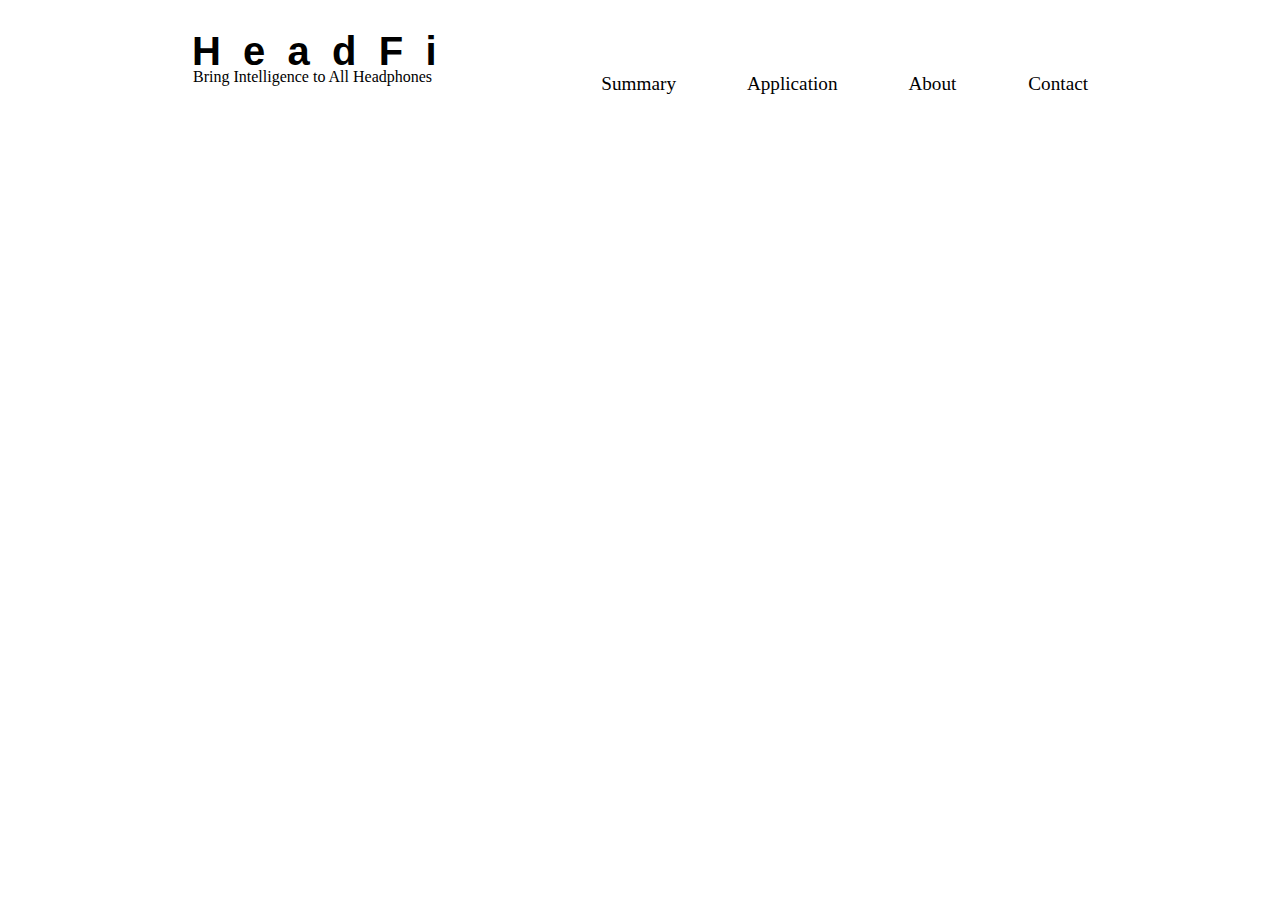
==== about.html @ 8ed9fe9e "1" ====
<!doctype html>
<html lang="en">
  <head>  


<!-- ------- normal start --------- -->

    <!-- Required meta tags -->
    <meta charset="utf-8">
    <meta http-equiv="X-UA-Compatible" content="IE=edge">
    <!-- <meta name="viewport" content="width=device-width, initial-scale=1, shrink-to-fit=yes"> -->
    <meta name="viewport" content="width=device-width, initial-scale=1, minimum-scale=1"/>
    <meta name="description" content="HeadFi" />
    <meta name="author" content="Xiaoran Fan">

    <!-- fonts style -->
    <!-- <link rel="stylesheet" type="text/css" href="//fonts.googleapis.com/css?family=Open+Sans:400,bold,900,600">     -->

    <!-- Bootstrap CSS -->
    <link rel="stylesheet" href="https://stackpath.bootstrapcdn.com/bootstrap/4.3.1/css/bootstrap.min.css" integrity="sha384-ggOyR0iXCbMQv3Xipma34MD+dH/1fQ784/j6cY/iJTQUOhcWr7x9JvoRxT2MZw1T" crossorigin="anonymous">

    <!-- Custom styles for this template -->
    <link href="style.css" rel="stylesheet">  
    <!-- <link href="bootstrap3_player.css" rel="stylesheet"> -->

	<script type="text/javascript" src="http://latex.codecogs.com/latexit.js"></script>

    <link rel="icon" href="img/tao_icon.png">
    <title>HeadFi: Bringing Intelligence to All Headphones</title>
    <br>
    <br>
    <div class="column1">
        <a href="index.html"> <h1>H&nbsp;&nbsp;e&nbsp;&nbsp;a&nbsp;&nbsp;d&nbsp;&nbsp;F&nbsp;&nbsp;i</h1>
            <h3 style="padding-top: 5px; padding-left: 1px;">Bring Intelligence to All Headphones</h3>
        </a>
    </div>

    <br>
    <div class="column2">
        <h2>
          <a href="summary.html">Summary</a> &nbsp;&nbsp;&nbsp;&nbsp;&nbsp;&nbsp;&nbsp;&nbsp;&nbsp;&nbsp;&nbsp;&nbsp;&nbsp;
          <a href="application.html">Application</a> &nbsp;&nbsp;&nbsp;&nbsp;&nbsp;&nbsp;&nbsp;&nbsp;&nbsp;&nbsp;&nbsp;&nbsp;&nbsp;
          <a href="about.html">About</a> &nbsp;&nbsp;&nbsp;&nbsp;&nbsp;&nbsp;&nbsp;&nbsp;&nbsp;&nbsp;&nbsp;&nbsp;&nbsp;
          <a href="contact.html">Contact</a>
        </h2>
      </div>
---- style.css ----
/*fonts need to be changed: 
  h1 - sans-serif - headings <link rel="stylesheet" href="https://use.typekit.net/vez5kon.css">
  h2 - serif - captions and section names <link rel="stylesheet" href="https://use.typekit.net/vez5kon.css">
  h3 - serif - smaller version of h2 <link rel="stylesheet" href="https://use.typekit.net/vez5kon.css">
*/

h1 {
    font-family: gitan-latin,sans-serif;
    font-weight: 600;
    font-style: normal;
    line-height: 15%;
}

h2 {
    font-family: embury-text,serif;
    font-weight: 300;
    font-style: normal;
    font-size: 120%;
}

h3 {
    font-family: embury-text,serif;
    font-weight: 300;
    font-style: normal;
    font-size: 100%;
}

h6 {
    text-align: justify;
    font-family: 'degular',sans-serif;
    font-weight: 300;
    font-size: 90%;
    font-style: normal;
    color: #000; 
    line-height: 140%;
}



.column1 {
    padding-left: 15%;
    float: left;
}

.column2 {
    padding-right: 15%;
    float: right;
}

.column3 {
    padding-left: 25%;
    float: left;
}

.column4 {
    padding-right: 25%;
    float: right;
}

/*some settings of the hyperlinks*/
a:link {
    color:black;
    background-color: transparent;
    text-decoration: none;
}
a:visited {
    color: black;
    background-color: transparent;
    text-decoration: none;
  }
a:hover {
    color: rgb(158, 158, 158);
    background-color: transparent;
    text-decoration: none;
  }
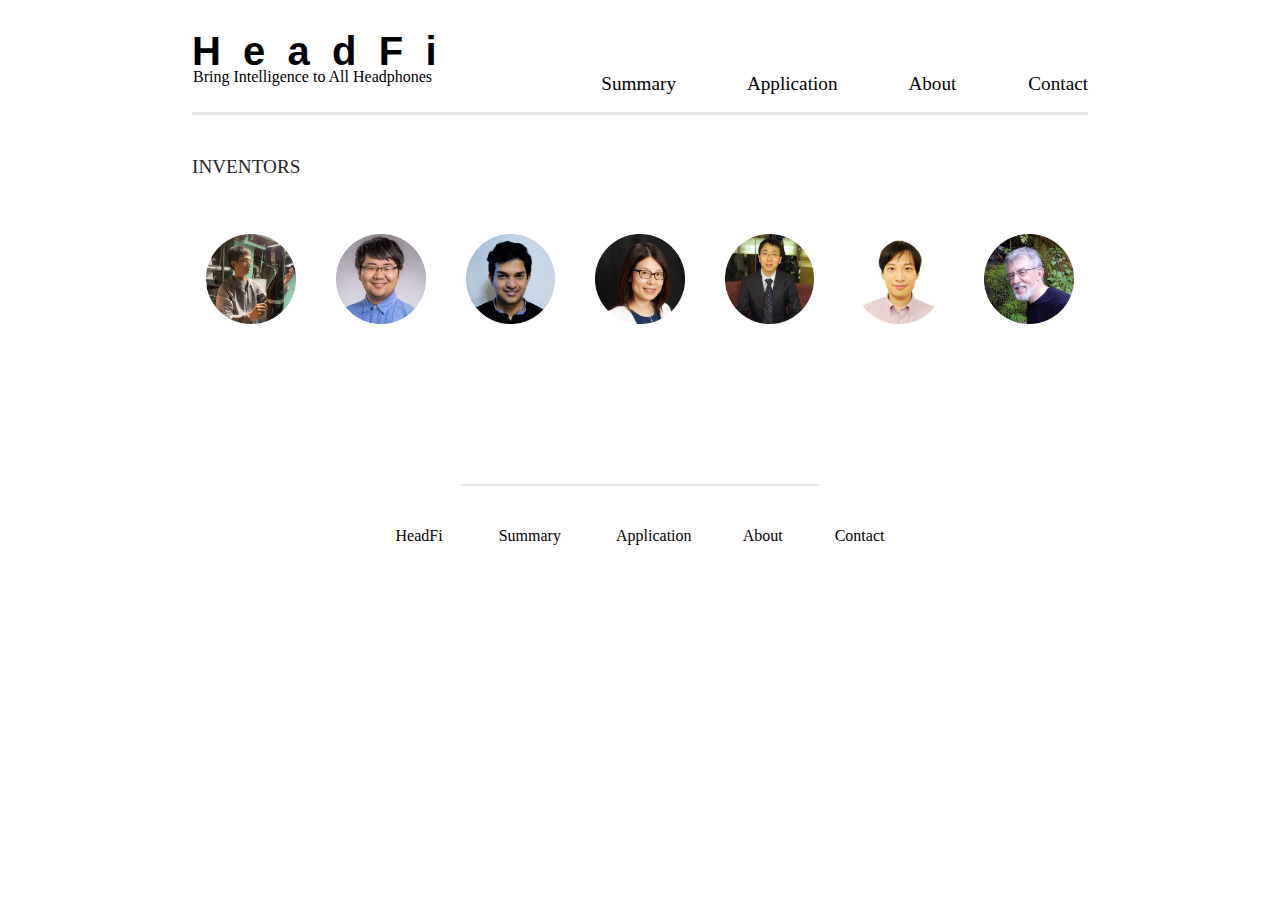
==== commit b89f7225: "1" ====
--- a/about.html
+++ b/about.html
@@ -5,42 +5,76 @@
 
 <!-- ------- normal start --------- -->
 
-    <!-- Required meta tags -->
-    <meta charset="utf-8">
-    <meta http-equiv="X-UA-Compatible" content="IE=edge">
-    <!-- <meta name="viewport" content="width=device-width, initial-scale=1, shrink-to-fit=yes"> -->
-    <meta name="viewport" content="width=device-width, initial-scale=1, minimum-scale=1"/>
-    <meta name="description" content="HeadFi" />
-    <meta name="author" content="Xiaoran Fan">
+<!-- Required meta tags -->
+<meta charset="utf-8">
+<meta http-equiv="X-UA-Compatible" content="IE=edge">
+<!-- <meta name="viewport" content="width=device-width, initial-scale=1, shrink-to-fit=yes"> -->
+<meta name="viewport" content="width=device-width, initial-scale=1, minimum-scale=1"/>
+<meta name="description" content="HeadFi" />
+<meta name="author" content="Xiaoran Fan">
 
-    <!-- fonts style -->
-    <!-- <link rel="stylesheet" type="text/css" href="//fonts.googleapis.com/css?family=Open+Sans:400,bold,900,600">     -->
+<!-- fonts style -->
+<!-- <link rel="stylesheet" type="text/css" href="//fonts.googleapis.com/css?family=Open+Sans:400,bold,900,600">     -->
 
-    <!-- Bootstrap CSS -->
-    <link rel="stylesheet" href="https://stackpath.bootstrapcdn.com/bootstrap/4.3.1/css/bootstrap.min.css" integrity="sha384-ggOyR0iXCbMQv3Xipma34MD+dH/1fQ784/j6cY/iJTQUOhcWr7x9JvoRxT2MZw1T" crossorigin="anonymous">
+<!-- Bootstrap CSS -->
+<link rel="stylesheet" href="https://stackpath.bootstrapcdn.com/bootstrap/4.3.1/css/bootstrap.min.css" integrity="sha384-ggOyR0iXCbMQv3Xipma34MD+dH/1fQ784/j6cY/iJTQUOhcWr7x9JvoRxT2MZw1T" crossorigin="anonymous">
 
-    <!-- Custom styles for this template -->
-    <link href="style.css" rel="stylesheet">  
-    <!-- <link href="bootstrap3_player.css" rel="stylesheet"> -->
+<!-- Custom styles for this template -->
+<link href="style.css" rel="stylesheet">  
+<!-- <link href="bootstrap3_player.css" rel="stylesheet"> -->
 
-	<script type="text/javascript" src="http://latex.codecogs.com/latexit.js"></script>
+<script type="text/javascript" src="http://latex.codecogs.com/latexit.js"></script>
 
-    <link rel="icon" href="img/tao_icon.png">
-    <title>HeadFi: Bringing Intelligence to All Headphones</title>
+<title>HeadFi: Bring Intelligence to All Headphones</title>
+<br>
+<br>
+<div class="column1">
+    <a href="index.html">
+        <h1>H&nbsp;&nbsp;e&nbsp;&nbsp;a&nbsp;&nbsp;d&nbsp;&nbsp;F&nbsp;&nbsp;i</h1>
+        <h3 style="padding-top: 5px; padding-left: 1px;">Bring Intelligence to All Headphones</h3>
+    </a>
+</div>
+
+<br>
+<div class="column2">
+    <h2>
+    <a href="summary.html">Summary</a> &nbsp;&nbsp;&nbsp;&nbsp;&nbsp;&nbsp;&nbsp;&nbsp;&nbsp;&nbsp;&nbsp;&nbsp;&nbsp;
+    <a href="application.html">Application</a> &nbsp;&nbsp;&nbsp;&nbsp;&nbsp;&nbsp;&nbsp;&nbsp;&nbsp;&nbsp;&nbsp;&nbsp;&nbsp;
+    <a href="about.html">About</a> &nbsp;&nbsp;&nbsp;&nbsp;&nbsp;&nbsp;&nbsp;&nbsp;&nbsp;&nbsp;&nbsp;&nbsp;&nbsp;
+    <a href="contact.html">Contact</a>
+    </h2>
+</div>
+
+<br>
+<hr style="width:70%;text-align:middle;border-width:3px;color: black;">
+<br>
+
+<div class="column1">
+    <h2>INVENTORS</h2>
+</div>
+
+<div class="footer">
+    <br><br>
+    <img src="image/AboutHead1.png" width="10%">&nbsp;&nbsp;&nbsp;&nbsp;&nbsp;&nbsp;&nbsp;&nbsp;
+    <img src="image/AboutHead2.png" width="10%">&nbsp;&nbsp;&nbsp;&nbsp;&nbsp;&nbsp;&nbsp;&nbsp;
+    <img src="image/AboutHead3.png" width="10%">&nbsp;&nbsp;&nbsp;&nbsp;&nbsp;&nbsp;&nbsp;&nbsp;
+    <img src="image/AboutHead4.png" width="10%">&nbsp;&nbsp;&nbsp;&nbsp;&nbsp;&nbsp;&nbsp;&nbsp;
+    <img src="image/AboutHead5.png" width="10%">&nbsp;&nbsp;&nbsp;&nbsp;&nbsp;&nbsp;&nbsp;&nbsp;
+    <img src="image/AboutHead6.png" width="10%">&nbsp;&nbsp;&nbsp;&nbsp;&nbsp;&nbsp;&nbsp;&nbsp;
+    <img src="image/AboutHead7.png" width="10%">
+</div>
+
+<!--footer below-->
+<div class="footer">
+    <br><br><br><br><br><br>
+    <hr style="width:40%;text-align:center;border-width:2px;color: black;">
     <br>
-    <br>
-    <div class="column1">
-        <a href="index.html"> <h1>H&nbsp;&nbsp;e&nbsp;&nbsp;a&nbsp;&nbsp;d&nbsp;&nbsp;F&nbsp;&nbsp;i</h1>
-            <h3 style="padding-top: 5px; padding-left: 1px;">Bring Intelligence to All Headphones</h3>
-        </a>
-    </div>
-
-    <br>
-    <div class="column2">
-        <h2>
-          <a href="summary.html">Summary</a> &nbsp;&nbsp;&nbsp;&nbsp;&nbsp;&nbsp;&nbsp;&nbsp;&nbsp;&nbsp;&nbsp;&nbsp;&nbsp;
-          <a href="application.html">Application</a> &nbsp;&nbsp;&nbsp;&nbsp;&nbsp;&nbsp;&nbsp;&nbsp;&nbsp;&nbsp;&nbsp;&nbsp;&nbsp;
-          <a href="about.html">About</a> &nbsp;&nbsp;&nbsp;&nbsp;&nbsp;&nbsp;&nbsp;&nbsp;&nbsp;&nbsp;&nbsp;&nbsp;&nbsp;
-          <a href="contact.html">Contact</a>
-        </h2>
-      </div>+    <h3>
+      <a href="index.html">HeadFi</a> &nbsp;&nbsp;&nbsp;&nbsp;&nbsp;&nbsp;&nbsp;&nbsp;&nbsp;&nbsp;&nbsp;&nbsp;
+      <a href="summary.html">Summary</a> &nbsp;&nbsp;&nbsp;&nbsp;&nbsp;&nbsp;&nbsp;&nbsp;&nbsp;&nbsp;&nbsp;&nbsp;
+      <a href="application.html">Application</a> &nbsp;&nbsp;&nbsp;&nbsp;&nbsp;&nbsp;&nbsp;&nbsp;&nbsp;&nbsp;&nbsp;
+      <a href="about.html">About</a> &nbsp;&nbsp;&nbsp;&nbsp;&nbsp;&nbsp;&nbsp;&nbsp;&nbsp;&nbsp;&nbsp;
+      <a href="contact.html">Contact</a>
+    </h3>
+  <br><br><br><br><br><br><br><br>
+  </div>--- a/style.css
+++ b/style.css
@@ -2,24 +2,24 @@
   h1 - sans-serif - headings <link rel="stylesheet" href="https://use.typekit.net/vez5kon.css">
   h2 - serif - captions and section names <link rel="stylesheet" href="https://use.typekit.net/vez5kon.css">
   h3 - serif - smaller version of h2 <link rel="stylesheet" href="https://use.typekit.net/vez5kon.css">
+  h6 - body??
 */
-
 h1 {
-    font-family: gitan-latin,sans-serif;
+    font-family: 'gitan-latin',sans-serif;
     font-weight: 600;
     font-style: normal;
     line-height: 15%;
 }
 
 h2 {
-    font-family: embury-text,serif;
+    font-family: 'embury-text',serif;
     font-weight: 300;
     font-style: normal;
     font-size: 120%;
 }
 
 h3 {
-    font-family: embury-text,serif;
+    font-family: 'embury-text',serif;
     font-weight: 300;
     font-style: normal;
     font-size: 100%;
@@ -36,7 +36,7 @@
 }
 
 
-
+/*columns and positions*/
 .column1 {
     padding-left: 15%;
     float: left;
@@ -57,6 +57,16 @@
     float: right;
 }
 
+.footer {
+    padding-left: 15%;
+    padding-right: 15%;
+    width: 100%;
+    float: left;
+    text-align: center;
+  }
+
+
+
 /*some settings of the hyperlinks*/
 a:link {
     color:black;
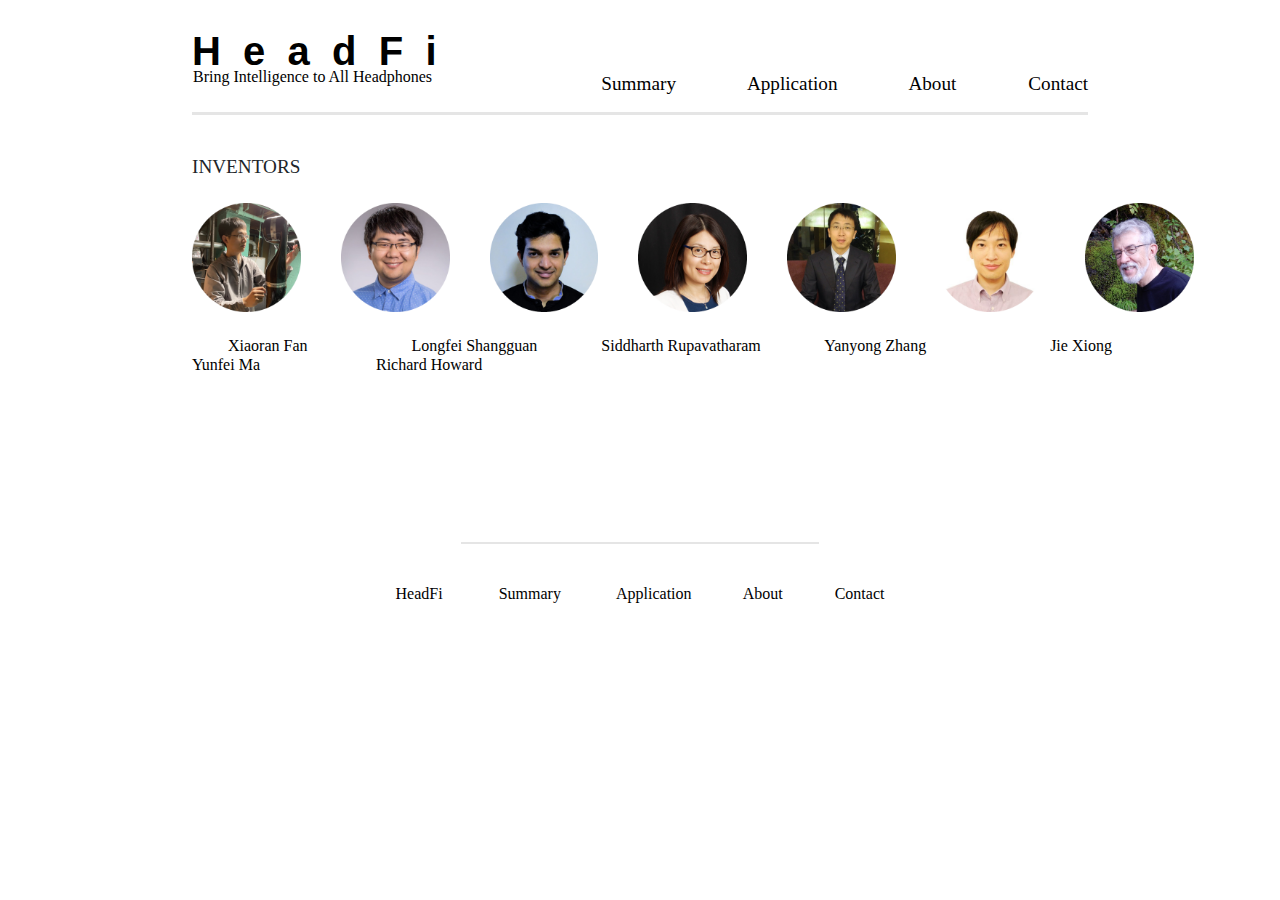
==== commit e40986e1: "1" ====
--- a/about.html
+++ b/about.html
@@ -53,8 +53,9 @@
     <h2>INVENTORS</h2>
 </div>
 
-<div class="footer">
-    <br><br>
+<br><br>
+    
+<div class="column1">
     <img src="image/AboutHead1.png" width="10%">&nbsp;&nbsp;&nbsp;&nbsp;&nbsp;&nbsp;&nbsp;&nbsp;
     <img src="image/AboutHead2.png" width="10%">&nbsp;&nbsp;&nbsp;&nbsp;&nbsp;&nbsp;&nbsp;&nbsp;
     <img src="image/AboutHead3.png" width="10%">&nbsp;&nbsp;&nbsp;&nbsp;&nbsp;&nbsp;&nbsp;&nbsp;
@@ -62,6 +63,19 @@
     <img src="image/AboutHead5.png" width="10%">&nbsp;&nbsp;&nbsp;&nbsp;&nbsp;&nbsp;&nbsp;&nbsp;
     <img src="image/AboutHead6.png" width="10%">&nbsp;&nbsp;&nbsp;&nbsp;&nbsp;&nbsp;&nbsp;&nbsp;
     <img src="image/AboutHead7.png" width="10%">
+</div>
+
+<div class="column1">
+    <br>
+    <h3>&nbsp;&nbsp;&nbsp;&nbsp;&nbsp;&nbsp;&nbsp;&nbsp; 
+        <a href="https://ox5bc.github.io/">Xiaoran Fan</a> &nbsp;&nbsp;&nbsp;&nbsp;&nbsp;&nbsp;&nbsp;&nbsp;&nbsp;&nbsp;&nbsp;&nbsp;&nbsp;&nbsp;&nbsp;&nbsp;&nbsp;&nbsp;&nbsp;&nbsp;&nbsp;&nbsp;&nbsp;&nbsp;
+        <a href="https://shanggdlk.github.io/">Longfei Shangguan</a> &nbsp;&nbsp;&nbsp;&nbsp;&nbsp;&nbsp;&nbsp;&nbsp;&nbsp;&nbsp;&nbsp;&nbsp;&nbsp;&nbsp;
+        <a href="https://scholar.google.com/citations?user=q4d6ZzEAAAAJ&hl=en">Siddharth Rupavatharam</a> &nbsp;&nbsp;&nbsp;&nbsp;&nbsp;&nbsp;&nbsp;&nbsp;&nbsp;&nbsp;&nbsp;&nbsp;&nbsp;&nbsp;
+        <a href="https://scholar.google.com/citations?user=qfbPQ1YAAAAJ&hl=en">Yanyong Zhang</a> &nbsp;&nbsp;&nbsp;&nbsp;&nbsp;&nbsp;&nbsp;&nbsp;&nbsp;&nbsp;&nbsp;&nbsp;&nbsp;&nbsp;&nbsp;&nbsp;&nbsp;&nbsp;&nbsp;&nbsp;&nbsp;&nbsp;&nbsp;&nbsp;&nbsp;&nbsp;&nbsp;&nbsp;&nbsp;
+        <a href="https://people.cs.umass.edu/~jxiong/">Jie Xiong</a> &nbsp;&nbsp;&nbsp;&nbsp;&nbsp;&nbsp;&nbsp;&nbsp;&nbsp;&nbsp;&nbsp;&nbsp;&nbsp;&nbsp;&nbsp;&nbsp;&nbsp;&nbsp;&nbsp;&nbsp;&nbsp;&nbsp;&nbsp;&nbsp;&nbsp;&nbsp;&nbsp;&nbsp;&nbsp;&nbsp;&nbsp;&nbsp;&nbsp;&nbsp;
+        <a href="https://yfmascgy.github.io/">Yunfei Ma</a>&nbsp;&nbsp;&nbsp;&nbsp;&nbsp;&nbsp;&nbsp;&nbsp;&nbsp;&nbsp;&nbsp;&nbsp;&nbsp;&nbsp;&nbsp;&nbsp;&nbsp;&nbsp;&nbsp;&nbsp;&nbsp;&nbsp;&nbsp;&nbsp;&nbsp;&nbsp;&nbsp;&nbsp;
+        <a href="https://soe.rutgers.edu/howard-richard">Richard Howard</a>
+    </h3>
 </div>
 
 <!--footer below-->
